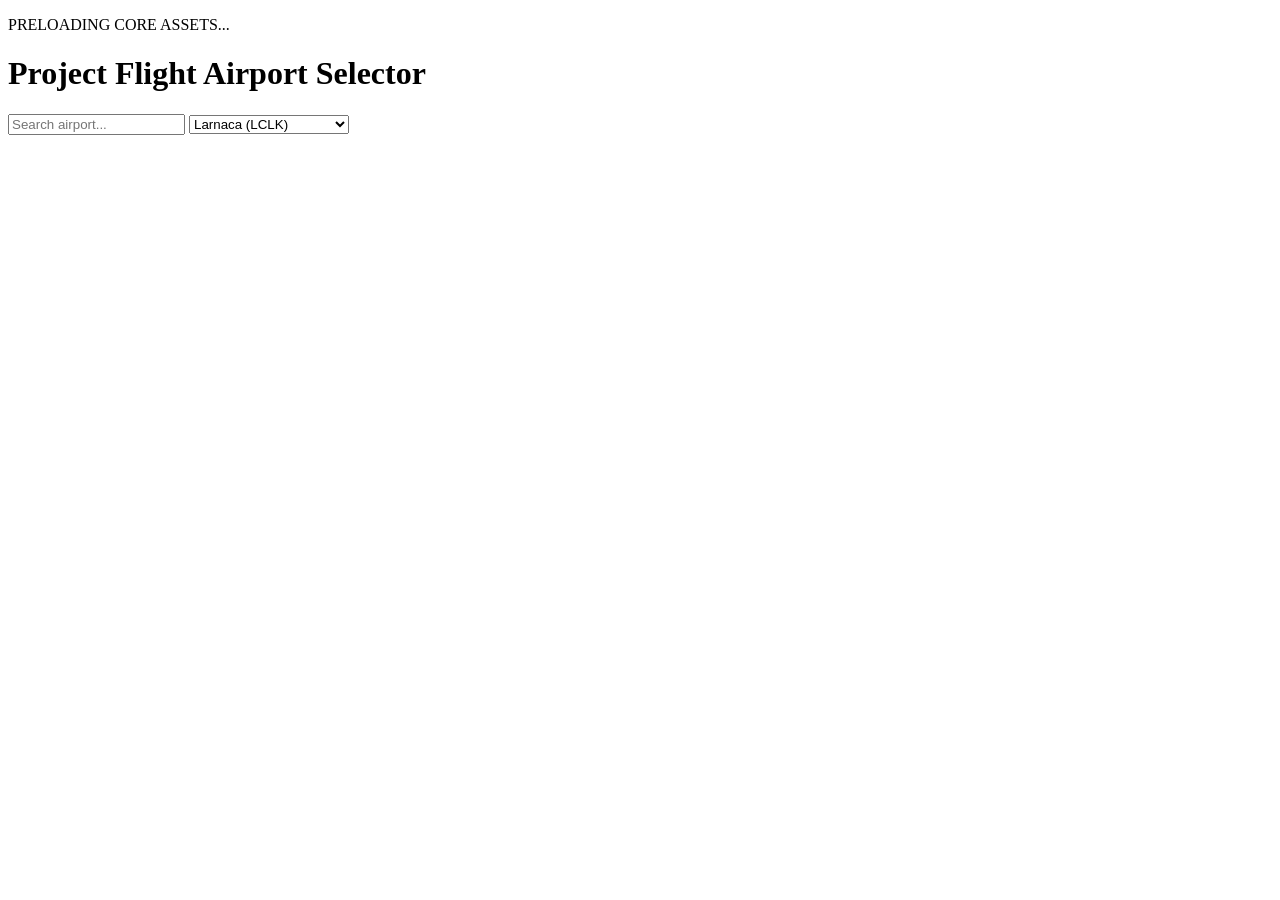
==== docs/index.html @ c05e2f58 "Rename index.html to index.html" ====
<!DOCTYPE html>
<html lang="en">
<head>
  <meta charset="UTF-8">
  <title>Project Flight Airport Selector</title>
  <link rel="stylesheet" href="css/style.css">
</head>
<body>

  <!-- Loading Screen -->
  <div id="loadingScreen">
    <div class="plane"></div>
    <p class="loadingText">PRELOADING CORE ASSETS...</p>
  </div>

  <!-- Main UI -->
  <div id="mainContent" class="hidden">
    <h1>Project Flight Airport Selector</h1>

    <input type="text" id="searchBox" placeholder="Search airport...">

    <select id="airportSelect">
      <option value="LCLK">Larnaca (LCLK)</option>
      <option value="LCPH">Paphos (LCPH)</option>
      <option value="LCRA">RAF Akrotiri (LCRA)</option>
      <option value="MDAB">Arroyo Barril (MDAB)</option>
      <option value="MDCR">Cabo Rojo (MDCR)</option>
      <option value="MDST">Cibao (MDST)</option>
      <option value="MDPC">Punta Cana (MDPC)</option>
      <option value="EFKT">Kittilä (EFKT)</option>
      <option value="MTCA">Antoine-Simon (MTCA)</option>
      <option value="GCLP">Gran Canaria (GCLP)</option>
      <option value="LEMH">Menorca (LEMH)</option>
      <option value="EGKK">Gatwick (EGKK)</option>
      <option value="EGHI">Southampton (EGHI)</option>
    </select>

    <p id="selectedAirport"></p>
  </div>

  <script src="js/app.js"></script>
</body>
</html>
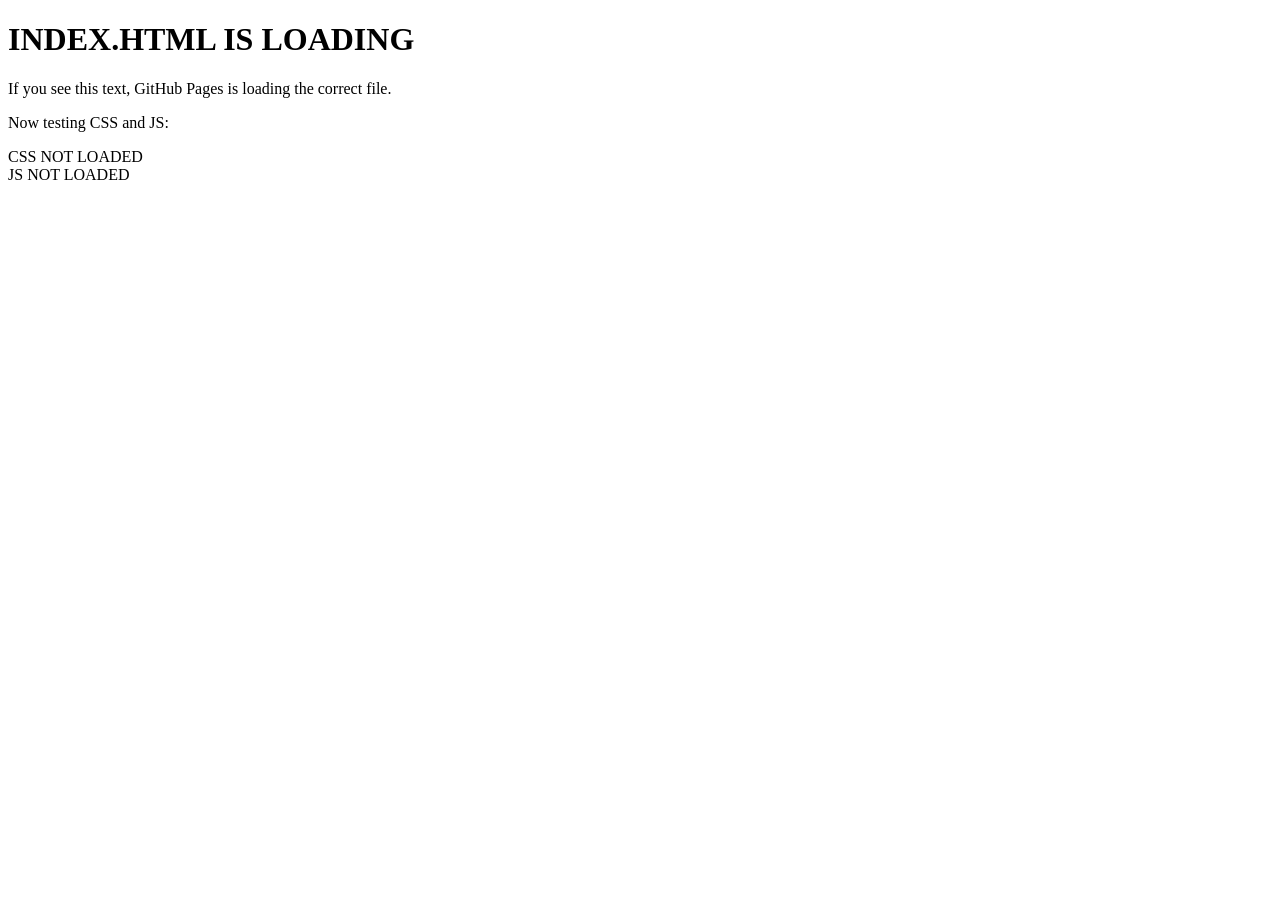
==== commit a5b3af39: "Change title and loading screen content Updated the title and loading messages in index.html." ====
--- a/docs/index.html
+++ b/docs/index.html
@@ -1,43 +1,20 @@
 <!DOCTYPE html>
-<html lang="en">
+<html>
 <head>
   <meta charset="UTF-8">
-  <title>Project Flight Airport Selector</title>
-  <link rel="stylesheet" href="css/style.css">
+  <title>Diagnostic Page</title>
 </head>
 <body>
+  <h1>INDEX.HTML IS LOADING</h1>
 
-  <!-- Loading Screen -->
-  <div id="loadingScreen">
-    <div class="plane"></div>
-    <p class="loadingText">PRELOADING CORE ASSETS...</p>
-  </div>
+  <p>If you see this text, GitHub Pages is loading the correct file.</p>
 
-  <!-- Main UI -->
-  <div id="mainContent" class="hidden">
-    <h1>Project Flight Airport Selector</h1>
+  <p>Now testing CSS and JS:</p>
 
-    <input type="text" id="searchBox" placeholder="Search airport...">
+  <link rel="stylesheet" href="css/test.css">
+  <script src="js/test.js"></script>
 
-    <select id="airportSelect">
-      <option value="LCLK">Larnaca (LCLK)</option>
-      <option value="LCPH">Paphos (LCPH)</option>
-      <option value="LCRA">RAF Akrotiri (LCRA)</option>
-      <option value="MDAB">Arroyo Barril (MDAB)</option>
-      <option value="MDCR">Cabo Rojo (MDCR)</option>
-      <option value="MDST">Cibao (MDST)</option>
-      <option value="MDPC">Punta Cana (MDPC)</option>
-      <option value="EFKT">Kittilä (EFKT)</option>
-      <option value="MTCA">Antoine-Simon (MTCA)</option>
-      <option value="GCLP">Gran Canaria (GCLP)</option>
-      <option value="LEMH">Menorca (LEMH)</option>
-      <option value="EGKK">Gatwick (EGKK)</option>
-      <option value="EGHI">Southampton (EGHI)</option>
-    </select>
-
-    <p id="selectedAirport"></p>
-  </div>
-
-  <script src="js/app.js"></script>
+  <div id="cssTest">CSS NOT LOADED</div>
+  <div id="jsTest">JS NOT LOADED</div>
 </body>
 </html>
